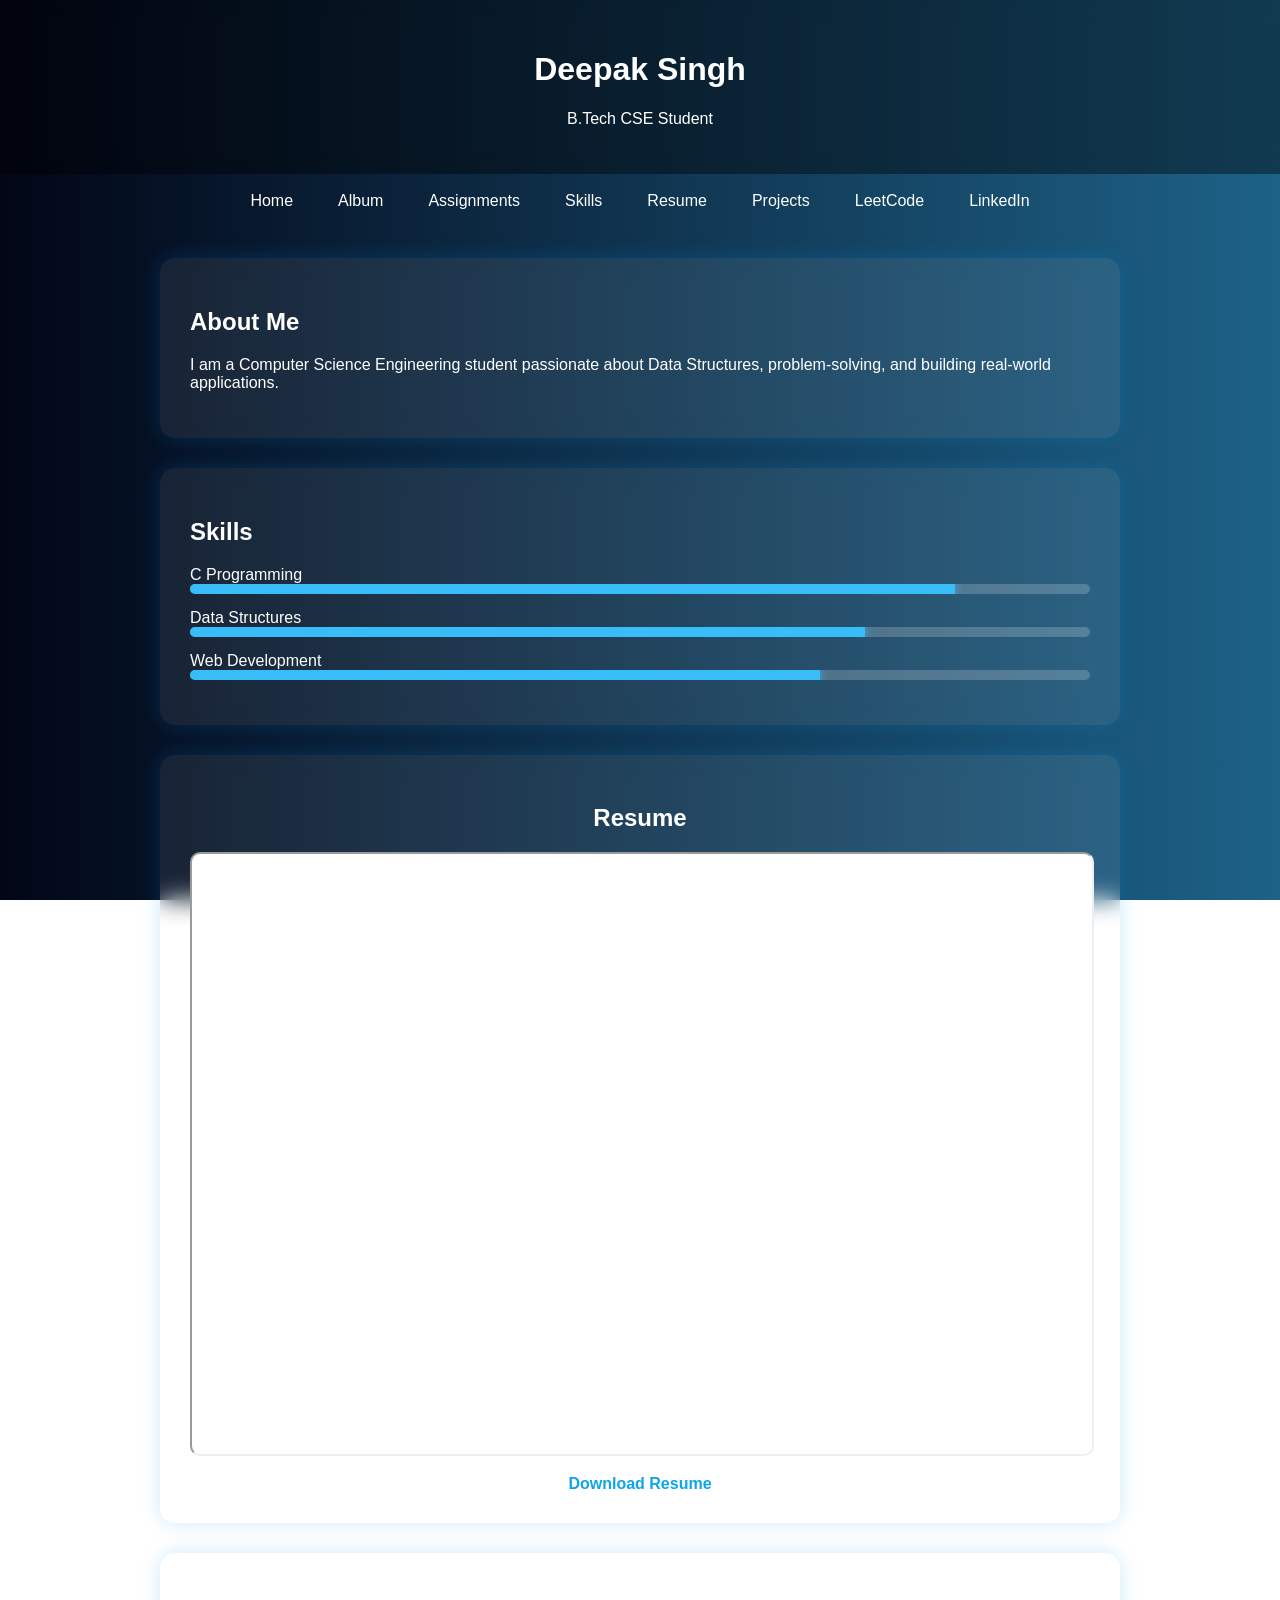
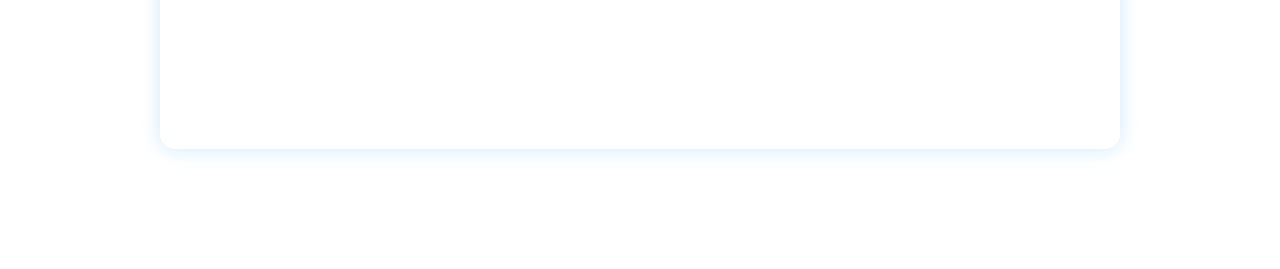
==== index.html @ 3c86d1fb "Update index.html" ====
<!DOCTYPE html>
<html lang="en">
<head>
<meta charset="UTF-8">
<meta name="viewport" content="width=device-width, initial-scale=1.0">
<title>Deepak Singh | Portfolio</title>
<link rel="stylesheet" href="style.css">
</head>

<body>

<div class="bg-animation"></div>

<header>
    <h1>Deepak Singh</h1>
    <p>B.Tech CSE Student</p>
</header>

<nav>
    <a href="index.html">Home</a>
    <a href="album.html">Album</a>
    <a href="assignments.html">Assignments</a>
    <a href="#skills">Skills</a>
    <a href="#resume">Resume</a>

    <a href="https://github.com/deepakbisht44" target="_blank">Projects</a>
    <a href="https://leetcode.com/DeadBlade" target="_blank">LeetCode</a>
    <a href="https://www.linkedin.com/in/deepak-singh-863b4b332" target="_blank">LinkedIn</a>
</nav>

<section class="card">
    <h2>About Me</h2>
    <p>
        I am a Computer Science Engineering student passionate about
        Data Structures, problem-solving, and building real-world applications.
    </p>
</section>

<section id="skills" class="card">
    <h2>Skills</h2>

    <div class="skill">
        <span>C Programming</span>
        <div class="progress"><div style="width:85%"></div></div>
    </div>

    <div class="skill">
        <span>Data Structures</span>
        <div class="progress"><div style="width:75%"></div></div>
    </div>

    <div class="skill">
        <span>Web Development</span>
        <div class="progress"><div style="width:70%"></div></div>
    </div>

</section>

<section id="resume" class="card">
    <h2 style="text-align:center;">Resume</h2>

    <iframe 
        src="resume.pdf" 
        width="100%" 
        height="600px">
    </iframe>

    <div style="text-align:center; margin-top:15px;">
        <a href="resume.pdf" class="btn" download>Download Resume</a>
    </div>
</section>

<section id="contact" class="card center">
    <h2>Contact</h2>
    <p>Email: <a> herf = "bishtdeepak44158@gmail.com"</a></p>
    <p>GitHub: <a> herf = "github.com/deepakbisht44"</a></p>
</section>

<footer>
    <p>© 2026 Deepak Singh</p>
</footer>

<script src="script.js"></script>
</body>
</html>
---- style.css ----
body {
    margin: 0;
    font-family: 'Segoe UI', sans-serif;
    color: white;
    overflow-x: hidden;
}

/* 🔥 Animated Background */
.bg-animation {
    position: fixed;
    width: 100%;
    height: 100%;
    background: linear-gradient(270deg, #0ea5e9, #1e3a8a, #38bdf8, #020617);
    background-size: 600% 600%;
    animation: gradientMove 10s ease infinite;
    z-index: -1;
}

@keyframes gradientMove {
    0% { background-position: 0% 50%; }
    50% { background-position: 100% 50%; }
    100% { background-position: 0% 50%; }
}

/* Header */
header {
    text-align: center;
    padding: 30px;
    background: rgba(0,0,0,0.4);
    backdrop-filter: blur(10px);
}

/* Navbar */
nav {
    display: flex;
    justify-content: center;
    flex-wrap: wrap;
    gap: 15px;
    padding: 10px;
}

nav a {
    text-decoration: none;
    color: white;
    padding: 8px 15px;
    border-radius: 20px;
    transition: 0.3s;
}

nav a:hover {
    background: white;
    color: #0ea5e9;
}

/* Cards */
.card {
    margin: 30px auto;
    padding: 30px;
    max-width: 900px;
    background: rgba(255,255,255,0.08);
    border-radius: 15px;
    backdrop-filter: blur(12px);
    box-shadow: 0 0 20px rgba(0,150,255,0.2);
}

.center {
    text-align: center;
}

/* Skills */
.skill {
    margin: 15px 0;
}

.progress {
    height: 10px;
    background: rgba(255,255,255,0.2);
    border-radius: 10px;
    overflow: hidden;
}

.progress div {
    height: 100%;
    background: #38bdf8;
    box-shadow: 0 0 10px #38bdf8;
}

/* Button */
.btn {
    padding: 12px 25px;
    background: white;
    color: #0ea5e9;
    text-decoration: none;
    border-radius: 20px;
    font-weight: bold;
}

.btn:hover {
    background: #0ea5e9;
    color: white;
}

/* Footer */
footer {
    text-align: center;
    padding: 20px;
}

/* iframe styling */
iframe {
    border-radius: 10px;
    background: white;
}
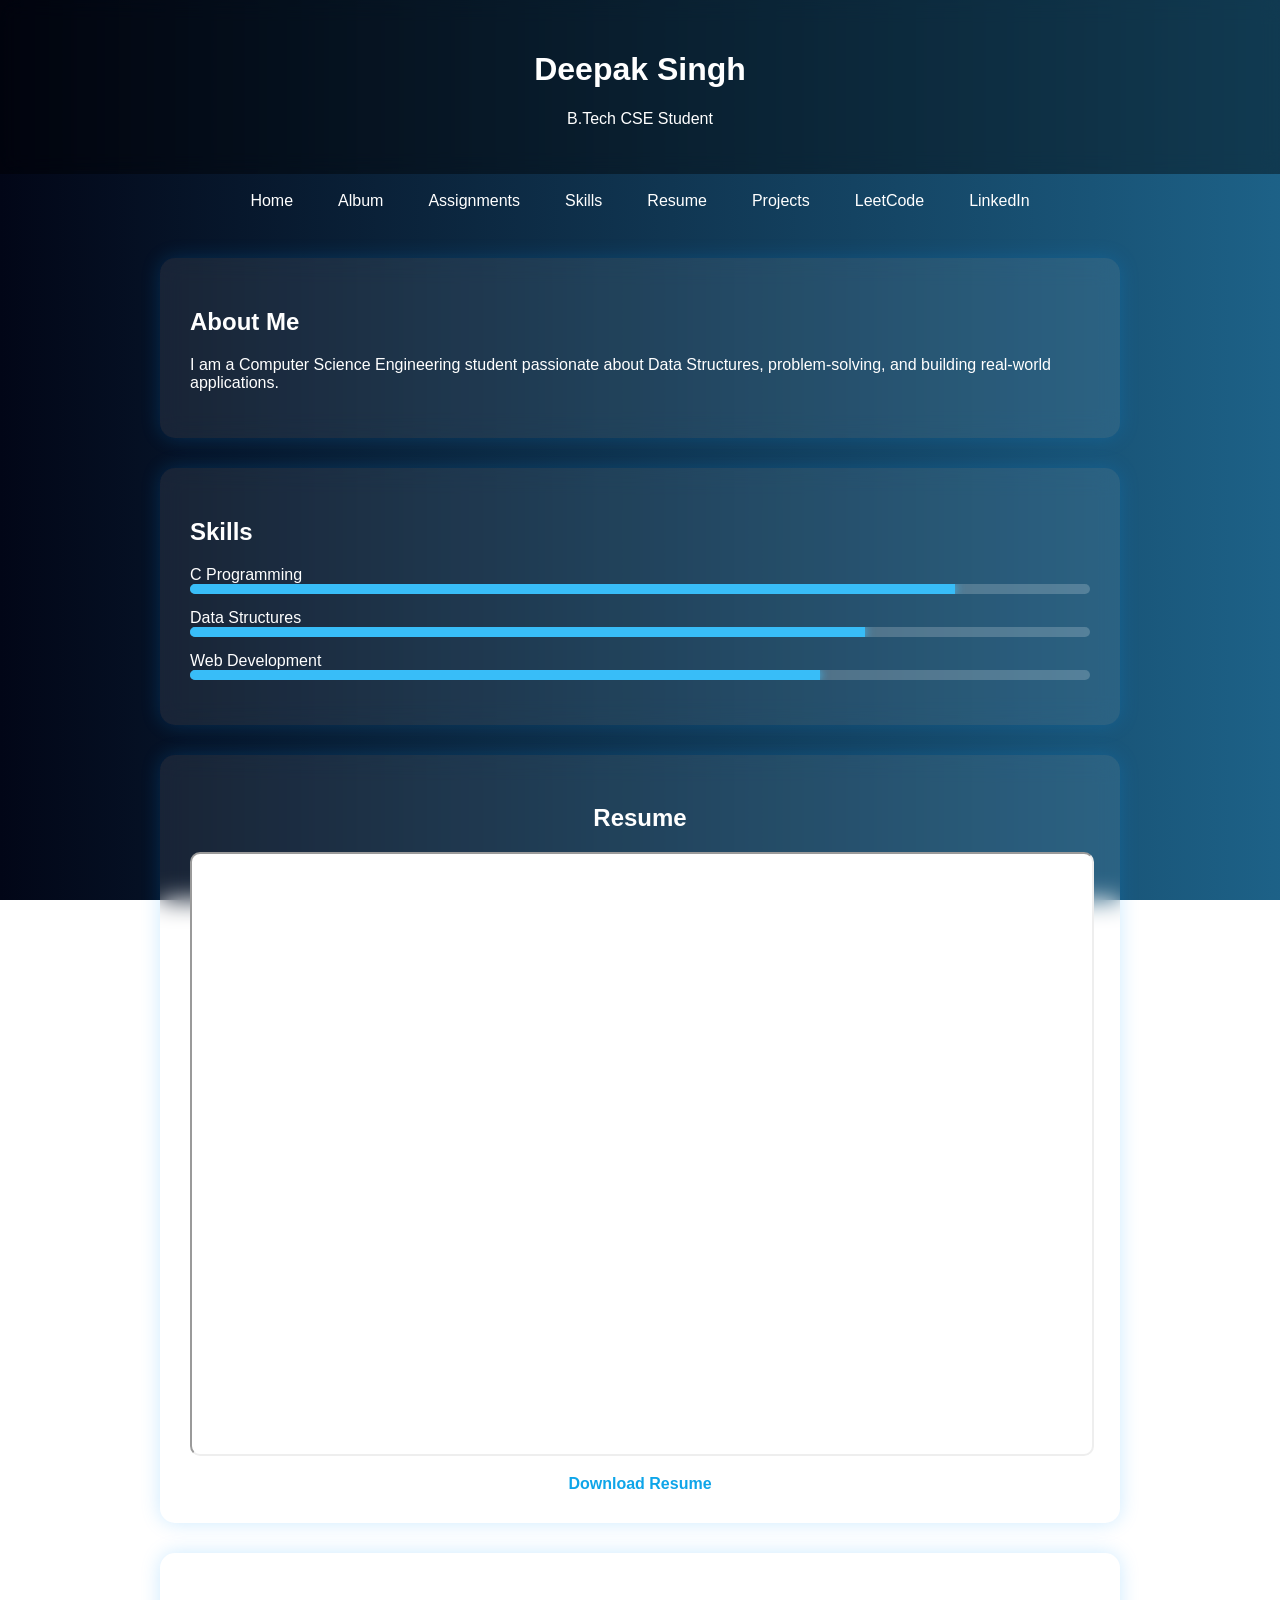
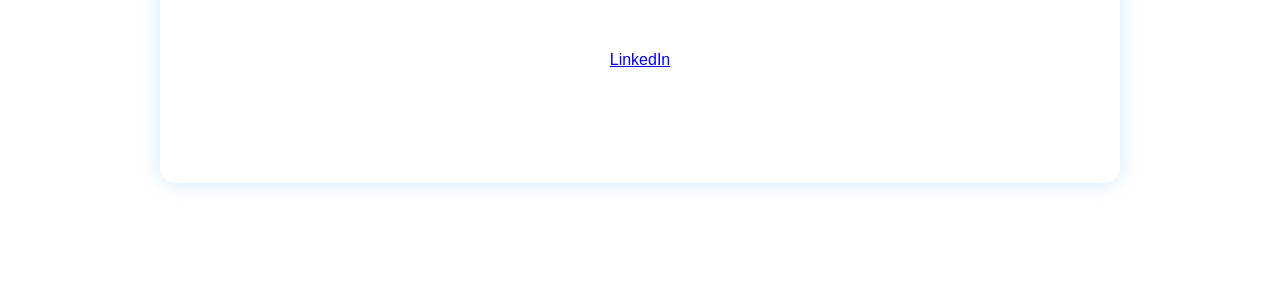
==== commit 93cd7e61: "Update index.html" ====
--- a/index.html
+++ b/index.html
@@ -72,8 +72,9 @@
 
 <section id="contact" class="card center">
     <h2>Contact</h2>
-    <p>Email: <a> herf = "bishtdeepak44158@gmail.com"</a></p>
-    <p>GitHub: <a> herf = "github.com/deepakbisht44"</a></p>
+    <p><a href="https://www.linkedin.com/in/deepak-singh-863b4b332" target="_blank">LinkedIn</a></p>
+    <p>Email:bishtdeepak44158@gmail.com <a  href = "bishtdeepak44158@gmail.com"  target="_blank"></a></p>
+    <p>GitHub:deepakbisht44 <a href = "github.com/deepakbisht44" target= "_blank"></a></p>
 </section>
 
 <footer>
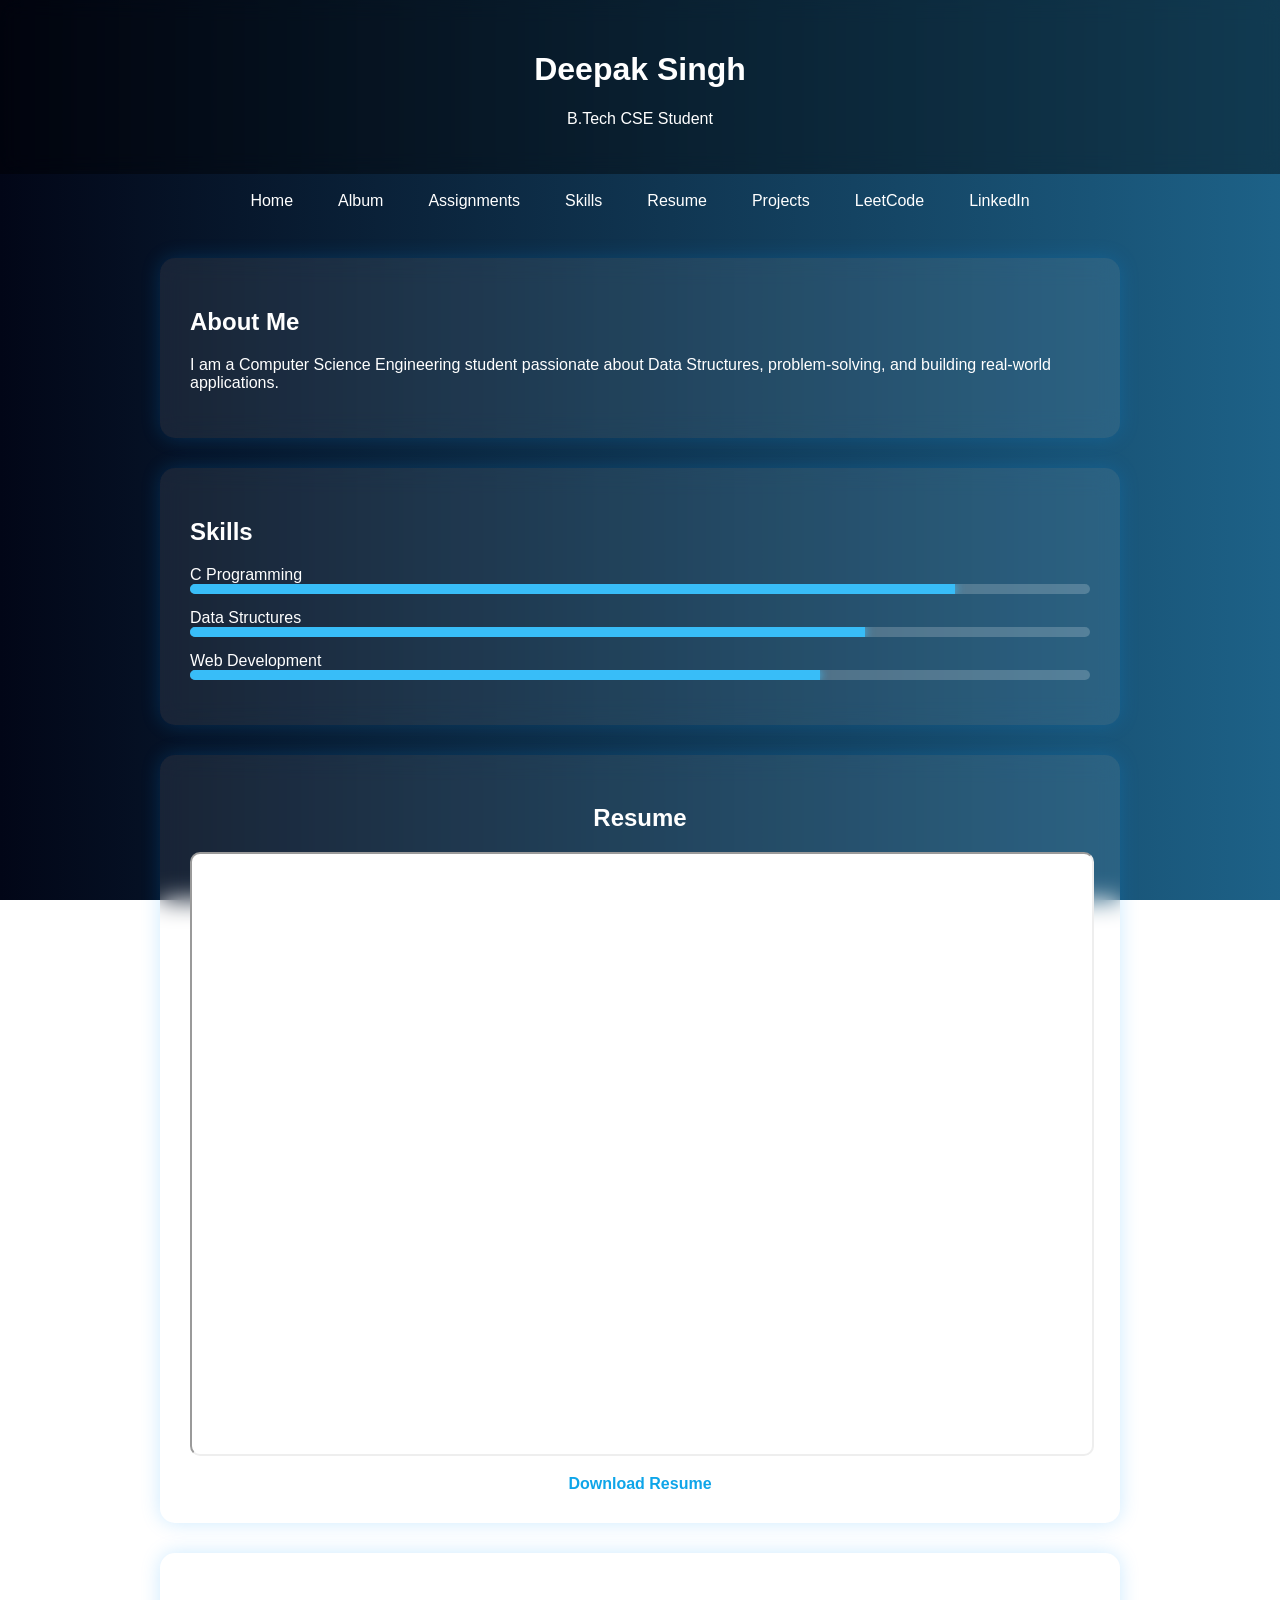
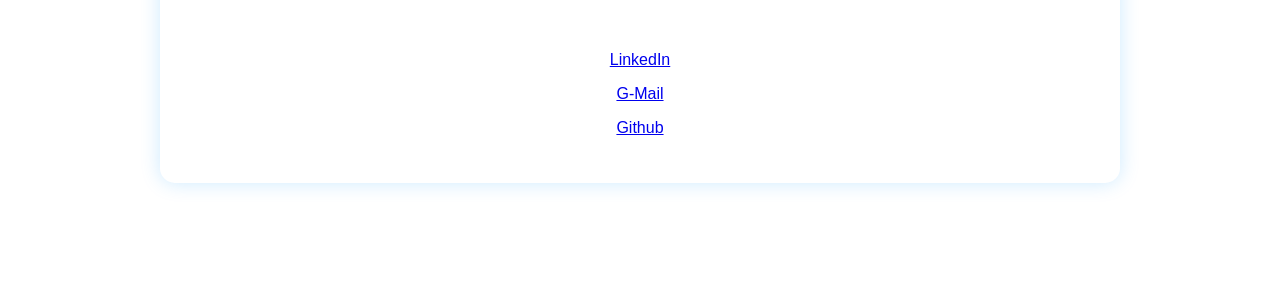
==== commit 8f6d73ee: "Update index.html" ====
--- a/index.html
+++ b/index.html
@@ -73,8 +73,8 @@
 <section id="contact" class="card center">
     <h2>Contact</h2>
     <p><a href="https://www.linkedin.com/in/deepak-singh-863b4b332" target="_blank">LinkedIn</a></p>
-    <p>Email:bishtdeepak44158@gmail.com <a  href = "bishtdeepak44158@gmail.com"  target="_blank"></a></p>
-    <p>GitHub:deepakbisht44 <a href = "github.com/deepakbisht44" target= "_blank"></a></p>
+    <p><a  href = "bishtdeepak44158@gmail.com"  target="_blank">G-Mail</a></p>
+    <p><a  href = "github.com/deepakbisht44" target= "_blank">Github</a></p>
 </section>
 
 <footer>
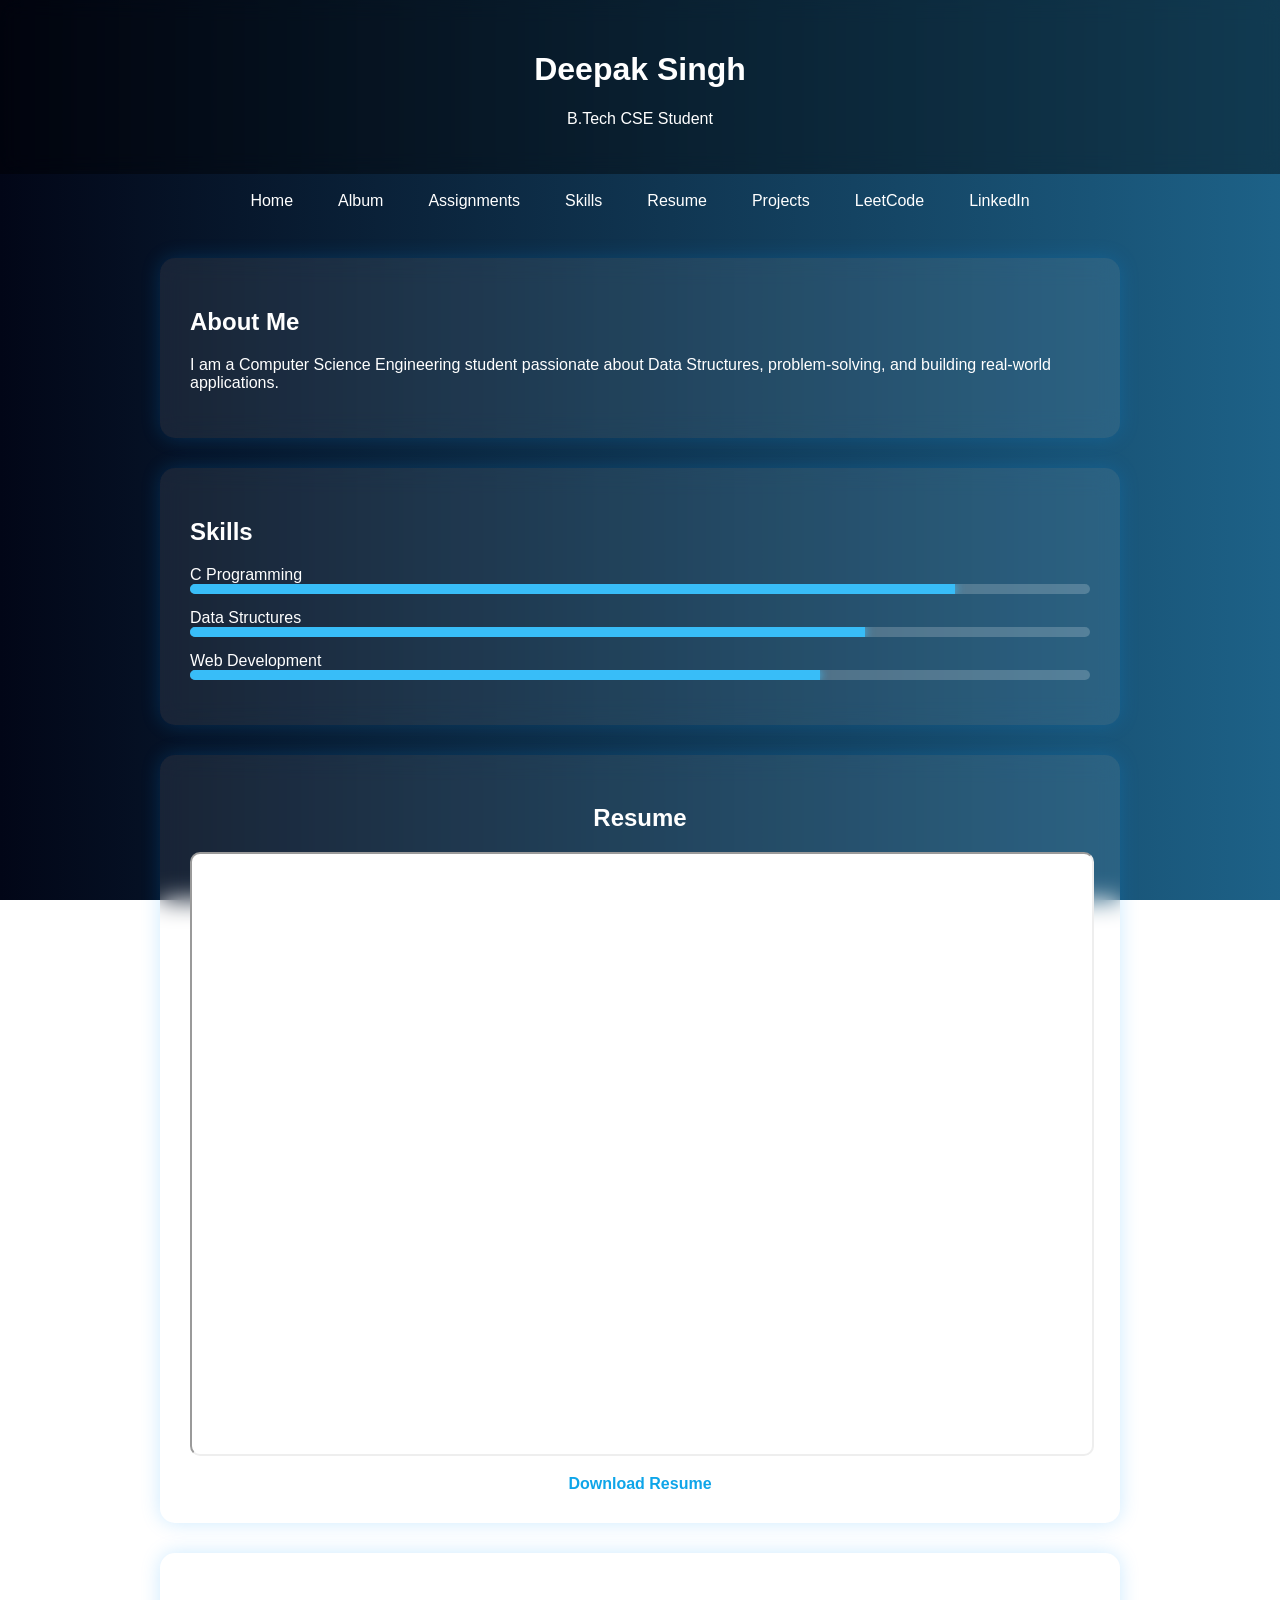
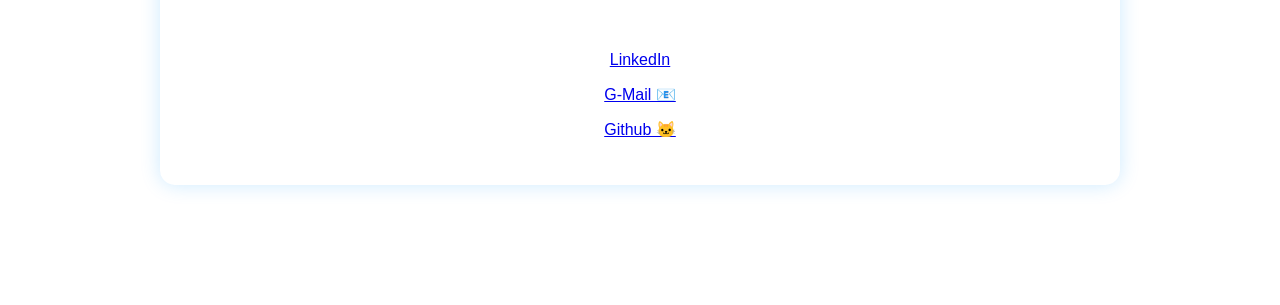
==== commit 0b221dcb: "Update index.html" ====
--- a/index.html
+++ b/index.html
@@ -73,8 +73,8 @@
 <section id="contact" class="card center">
     <h2>Contact</h2>
     <p><a href="https://www.linkedin.com/in/deepak-singh-863b4b332" target="_blank">LinkedIn</a></p>
-    <p><a  href = "bishtdeepak44158@gmail.com"  target="_blank">G-Mail</a></p>
-    <p><a  href = "github.com/deepakbisht44" target= "_blank">Github</a></p>
+    <p><a  href = "bishtdeepak44158@gmail.com"  target="_blank">G-Mail 📧</a></p>
+    <p><a  href = "github.com/deepakbisht44" target= "_blank">Github 🐱</a></p>
 </section>
 
 <footer>
